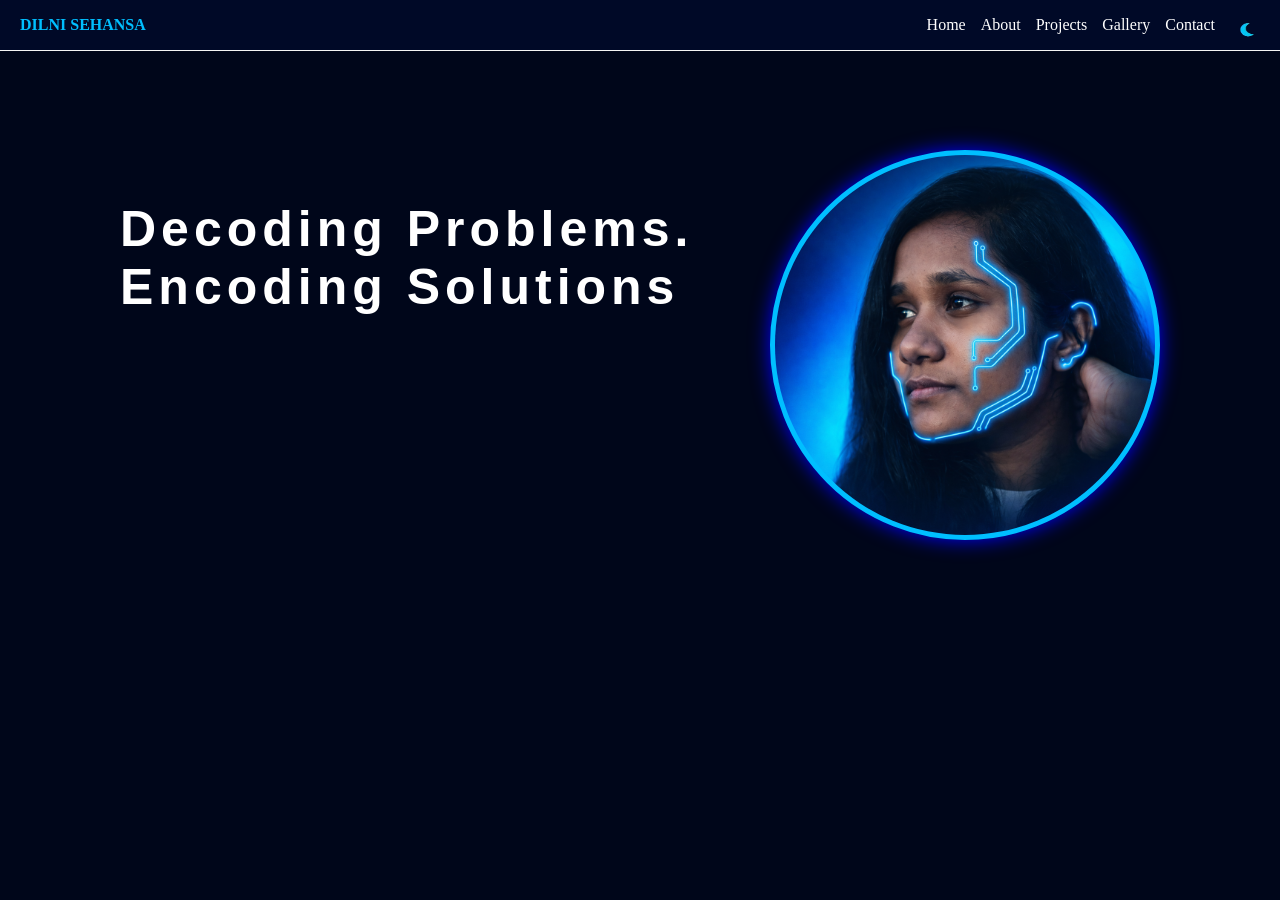
==== MyPortfolio/index.html @ d1825ef9 "home page" ====
<!DOCTYPE html>
<html lang="en">
<head>
    <meta charset="UTF-8">
    <meta name="keywords" content="web, html, css, javascript, js, java, python">
    <meta name="description" content="World best web development tutorials">
    <meta name="author" content="IJSE">
    <meta name="viewport" content="width=device-width, initial-scale=1.0">

    <title>Overflow</title>
    <link rel="icon" type="image/x-icon" href="assets/favicon.ico">

    <link rel="stylesheet" href="assets/lib/normalize.css">

    <link rel="preconnect" href="https://fonts.googleapis.com">
    <link rel="preconnect" href="https://fonts.gstatic.com" crossorigin>
    <link href="https://fonts.googleapis.com/css2?family=Henny+Penny&family=Kablammo&display=swap" rel="stylesheet">

    <style>
        body {
            background: #00061A;
            margin: 0;
        }

        #nav > div {
            display: flex;
            justify-content: space-between;
            align-items: center;
            background: #000927;
            border-bottom: 1px solid whitesmoke;
            padding: 10px 20px;
            position: relative;
        }

        #desktop-nav {
            display: flex;
            justify-content: flex-end;
            align-items: center;
            gap: 15px;
        }

        nav > a {
            color: white;
            text-decoration: none;
            font-size: 16px;
        }

        .logo-name {
            color: deepskyblue;
            font-weight: bold;
        }

        #darkMode {
            cursor: pointer;
        }

        .menu-toggle {
            display: none;
            flex-direction: column;
            cursor: pointer;
            gap: 5px;
        }

        .bar {
            width: 25px;
            height: 3px;
            background-color: white;
            border-radius: 5px;
        }


        @media (max-width: 992px) {

            #desktop-nav {
                display: none;
            }

            .menu-toggle {
                display: flex;
            }
        }

        #home {
            color: white;
            padding: 150px 120px 150px 120px;
            font-size: 50px;
            font-weight: bold;
            font-family: "Space Grotesk", sans-serif;
            letter-spacing: 5px;

        }

        #photoHome{
            border-radius: 50%;
            width: 380px;
            height: 380px;
            background: deepskyblue;
            right: 120px;
            top: 150px ;
            position: absolute;
            overflow: hidden;
            border: 5px solid deepskyblue;
            box-shadow: 0px 0px 20px 0px blue;
        }
    </style>
</head>
<body>
<!--/////////////////////////Nav//////////////////////////////////////////////////-->
<section id="nav">
    <div>
        <div class="logo-name">DILNI SEHANSA</div>

        <nav id="desktop-nav">
            <a href="">Home</a>
            <a href="">About</a>
            <a href="">Projects</a>
            <a href="">Gallery</a>
            <a href="">Contact</a>
            <img src="assets/moon.png" id="darkMode" alt="dark mode icon" width="30" height="30">
        </nav>

        <div class="menu-toggle" id="mobile-menu">
            <span class="bar"></span>
            <span class="bar"></span>
            <span class="bar"></span>
        </div>
    </div>
</section>


<!--///////////////////////////////////Home//////////////////////////////////////-->


<section id="home">
    <div id="textHome">
        <div>Decoding Problems.</div>
        <div>Encoding Solutions</div>
    </div>

    <div id="photoHome"><img src="assets/homephoto.png" width="100%" height="100%"></div>


    <div></div>
</section>



</body>
</html>
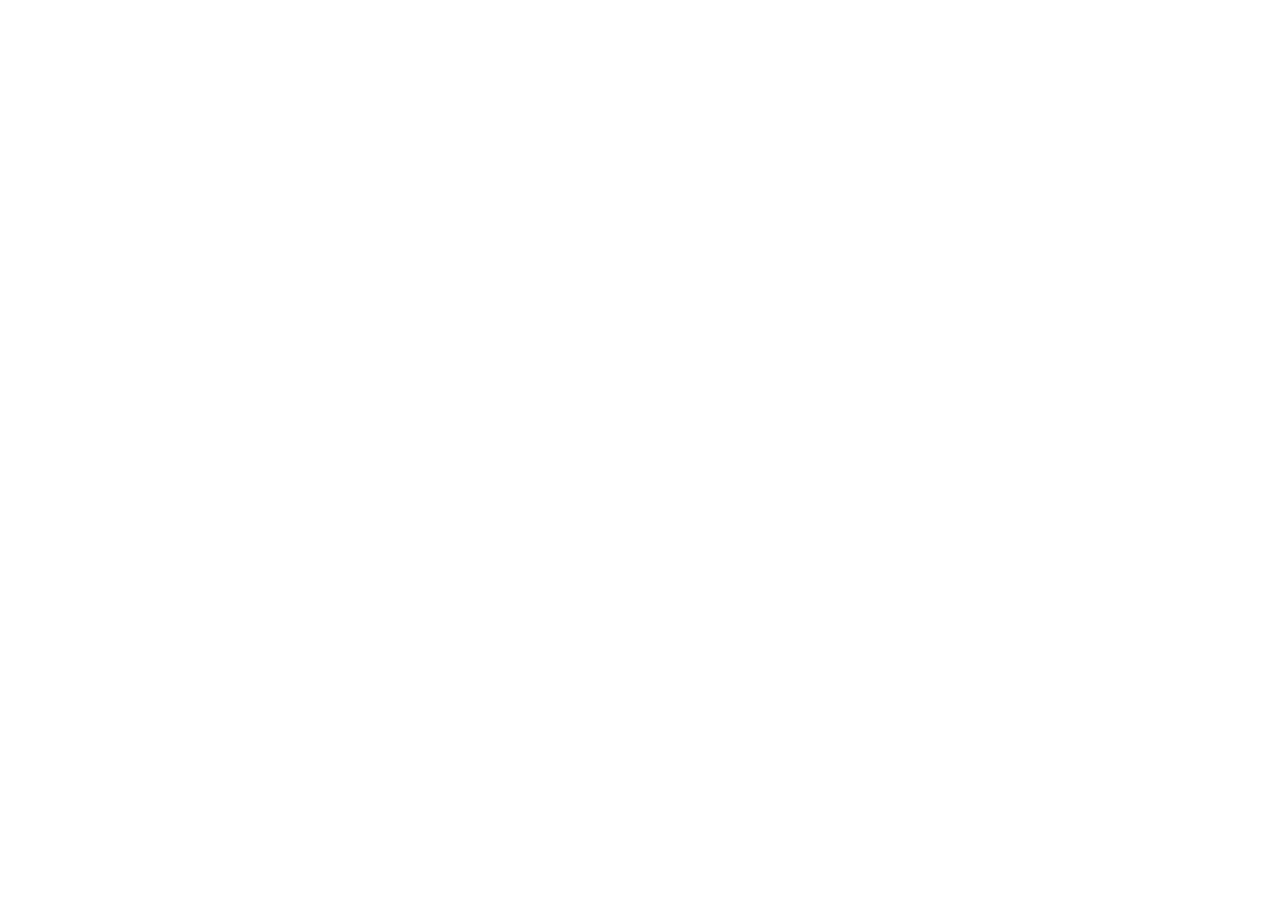
==== commit 40ee1eb1: "home page1" ====
--- a/MyPortfolio/index.html
+++ b/MyPortfolio/index.html
@@ -1,149 +1,149 @@
-<!DOCTYPE html>
-<html lang="en">
-<head>
-    <meta charset="UTF-8">
-    <meta name="keywords" content="web, html, css, javascript, js, java, python">
-    <meta name="description" content="World best web development tutorials">
-    <meta name="author" content="IJSE">
-    <meta name="viewport" content="width=device-width, initial-scale=1.0">
+<!--<!DOCTYPE html>-->
+<!--<html lang="en">-->
+<!--<head>-->
+<!--    <meta charset="UTF-8">-->
+<!--    <meta name="keywords" content="web, html, css, javascript, js, java, python">-->
+<!--    <meta name="description" content="World best web development tutorials">-->
+<!--    <meta name="author" content="IJSE">-->
+<!--    <meta name="viewport" content="width=device-width, initial-scale=1.0">-->
 
-    <title>Overflow</title>
-    <link rel="icon" type="image/x-icon" href="assets/favicon.ico">
+<!--    <title>Overflow</title>-->
+<!--    <link rel="icon" type="image/x-icon" href="assets/favicon.ico">-->
 
-    <link rel="stylesheet" href="assets/lib/normalize.css">
+<!--    <link rel="stylesheet" href="assets/lib/normalize.css">-->
 
-    <link rel="preconnect" href="https://fonts.googleapis.com">
-    <link rel="preconnect" href="https://fonts.gstatic.com" crossorigin>
-    <link href="https://fonts.googleapis.com/css2?family=Henny+Penny&family=Kablammo&display=swap" rel="stylesheet">
+<!--    <link rel="preconnect" href="https://fonts.googleapis.com">-->
+<!--    <link rel="preconnect" href="https://fonts.gstatic.com" crossorigin>-->
+<!--    <link href="https://fonts.googleapis.com/css2?family=Henny+Penny&family=Kablammo&display=swap" rel="stylesheet">-->
 
-    <style>
-        body {
-            background: #00061A;
-            margin: 0;
-        }
+<!--    <style>-->
+<!--        body {-->
+<!--            background: #00061A;-->
+<!--            margin: 0;-->
+<!--        }-->
 
-        #nav > div {
-            display: flex;
-            justify-content: space-between;
-            align-items: center;
-            background: #000927;
-            border-bottom: 1px solid whitesmoke;
-            padding: 10px 20px;
-            position: relative;
-        }
+<!--        #nav > div {-->
+<!--            display: flex;-->
+<!--            justify-content: space-between;-->
+<!--            align-items: center;-->
+<!--            background: #000927;-->
+<!--            border-bottom: 1px solid whitesmoke;-->
+<!--            padding: 10px 20px;-->
+<!--            position: relative;-->
+<!--        }-->
 
-        #desktop-nav {
-            display: flex;
-            justify-content: flex-end;
-            align-items: center;
-            gap: 15px;
-        }
+<!--        #desktop-nav {-->
+<!--            display: flex;-->
+<!--            justify-content: flex-end;-->
+<!--            align-items: center;-->
+<!--            gap: 15px;-->
+<!--        }-->
 
-        nav > a {
-            color: white;
-            text-decoration: none;
-            font-size: 16px;
-        }
+<!--        nav > a {-->
+<!--            color: white;-->
+<!--            text-decoration: none;-->
+<!--            font-size: 16px;-->
+<!--        }-->
 
-        .logo-name {
-            color: deepskyblue;
-            font-weight: bold;
-        }
+<!--        .logo-name {-->
+<!--            color: deepskyblue;-->
+<!--            font-weight: bold;-->
+<!--        }-->
 
-        #darkMode {
-            cursor: pointer;
-        }
+<!--        #darkMode {-->
+<!--            cursor: pointer;-->
+<!--        }-->
 
-        .menu-toggle {
-            display: none;
-            flex-direction: column;
-            cursor: pointer;
-            gap: 5px;
-        }
+<!--        .menu-toggle {-->
+<!--            display: none;-->
+<!--            flex-direction: column;-->
+<!--            cursor: pointer;-->
+<!--            gap: 5px;-->
+<!--        }-->
 
-        .bar {
-            width: 25px;
-            height: 3px;
-            background-color: white;
-            border-radius: 5px;
-        }
+<!--        .bar {-->
+<!--            width: 25px;-->
+<!--            height: 3px;-->
+<!--            background-color: white;-->
+<!--            border-radius: 5px;-->
+<!--        }-->
 
 
-        @media (max-width: 992px) {
+<!--        @media (max-width: 992px) {-->
 
-            #desktop-nav {
-                display: none;
-            }
+<!--            #desktop-nav {-->
+<!--                display: none;-->
+<!--            }-->
 
-            .menu-toggle {
-                display: flex;
-            }
-        }
+<!--            .menu-toggle {-->
+<!--                display: flex;-->
+<!--            }-->
+<!--        }-->
 
-        #home {
-            color: white;
-            padding: 150px 120px 150px 120px;
-            font-size: 50px;
-            font-weight: bold;
-            font-family: "Space Grotesk", sans-serif;
-            letter-spacing: 5px;
+<!--        #home {-->
+<!--            color: white;-->
+<!--            padding: 150px 120px 150px 120px;-->
+<!--            font-size: 50px;-->
+<!--            font-weight: bold;-->
+<!--            font-family: "Space Grotesk", sans-serif;-->
+<!--            letter-spacing: 5px;-->
 
-        }
+<!--        }-->
 
-        #photoHome{
-            border-radius: 50%;
-            width: 380px;
-            height: 380px;
-            background: deepskyblue;
-            right: 120px;
-            top: 150px ;
-            position: absolute;
-            overflow: hidden;
-            border: 5px solid deepskyblue;
-            box-shadow: 0px 0px 20px 0px blue;
-        }
-    </style>
-</head>
-<body>
-<!--/////////////////////////Nav//////////////////////////////////////////////////-->
-<section id="nav">
-    <div>
-        <div class="logo-name">DILNI SEHANSA</div>
+<!--        #photoHome{-->
+<!--            border-radius: 50%;-->
+<!--            width: 380px;-->
+<!--            height: 380px;-->
+<!--            background: deepskyblue;-->
+<!--            right: 120px;-->
+<!--            top: 150px ;-->
+<!--            position: absolute;-->
+<!--            overflow: hidden;-->
+<!--            border: 5px solid deepskyblue;-->
+<!--            box-shadow: 0px 0px 20px 0px blue;-->
+<!--        }-->
+<!--    </style>-->
+<!--</head>-->
+<!--<body>-->
+<!--&lt;!&ndash;/////////////////////////Nav//////////////////////////////////////////////////&ndash;&gt;-->
+<!--<section id="nav">-->
+<!--    <div>-->
+<!--        <div class="logo-name">DILNI SEHANSA</div>-->
 
-        <nav id="desktop-nav">
-            <a href="">Home</a>
-            <a href="">About</a>
-            <a href="">Projects</a>
-            <a href="">Gallery</a>
-            <a href="">Contact</a>
-            <img src="assets/moon.png" id="darkMode" alt="dark mode icon" width="30" height="30">
-        </nav>
+<!--        <nav id="desktop-nav">-->
+<!--            <a href="">Home</a>-->
+<!--            <a href="">About</a>-->
+<!--            <a href="">Projects</a>-->
+<!--            <a href="">Gallery</a>-->
+<!--            <a href="">Contact</a>-->
+<!--            <img src="assets/moon.png" id="darkMode" alt="dark mode icon" width="30" height="30">-->
+<!--        </nav>-->
 
-        <div class="menu-toggle" id="mobile-menu">
-            <span class="bar"></span>
-            <span class="bar"></span>
-            <span class="bar"></span>
-        </div>
-    </div>
-</section>
+<!--        <div class="menu-toggle" id="mobile-menu">-->
+<!--            <span class="bar"></span>-->
+<!--            <span class="bar"></span>-->
+<!--            <span class="bar"></span>-->
+<!--        </div>-->
+<!--    </div>-->
+<!--</section>-->
 
 
-<!--///////////////////////////////////Home//////////////////////////////////////-->
+<!--&lt;!&ndash;///////////////////////////////////Home//////////////////////////////////////&ndash;&gt;-->
 
 
-<section id="home">
-    <div id="textHome">
-        <div>Decoding Problems.</div>
-        <div>Encoding Solutions</div>
-    </div>
+<!--<section id="home">-->
+<!--    <div id="textHome">-->
+<!--        <div>Decoding Problems.</div>-->
+<!--        <div>Encoding Solutions</div>-->
+<!--    </div>-->
 
-    <div id="photoHome"><img src="assets/homephoto.png" width="100%" height="100%"></div>
+<!--    <div id="photoHome"><img src="assets/homephoto.png" width="100%" height="100%"></div>-->
 
 
-    <div></div>
-</section>
+<!--    <div></div>-->
+<!--</section>-->
 
 
 
-</body>
-</html>+<!--</body>-->
+<!--</html>-->
